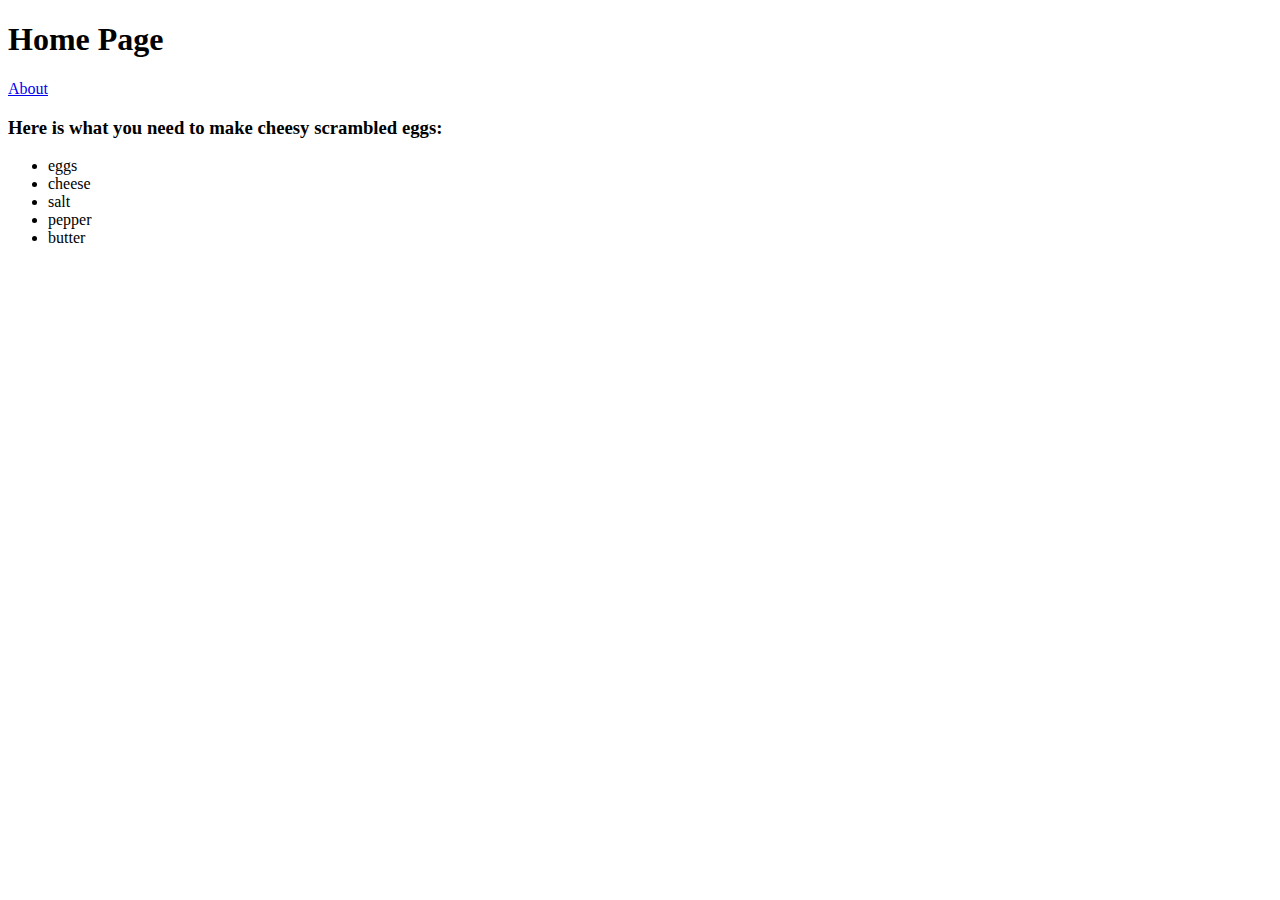
==== app/index.html @ fbad1777 "Merge pull request #8 from kevinEobrien/recipe_1" ====
<!DOCTYPE html>
<html>
  <head>
    <meta charset="utf-8">
    <title>Home Page</title>
    <link rel="stylesheet" href="styles.css">
  </head>
  <body>
    <header>
      <h1>Home Page</h1>
      <nav>
        <a href="about.html">About</a>
      </nav>
    </header>
    <h3>Here is what you need to make cheesy scrambled eggs:</h3>
    <ul>
      <li>eggs</li>
      <li>cheese</li>
      <li>salt</li>
      <li>pepper</li>
      <li>butter</li>
    </ul>
  </body>
</html>
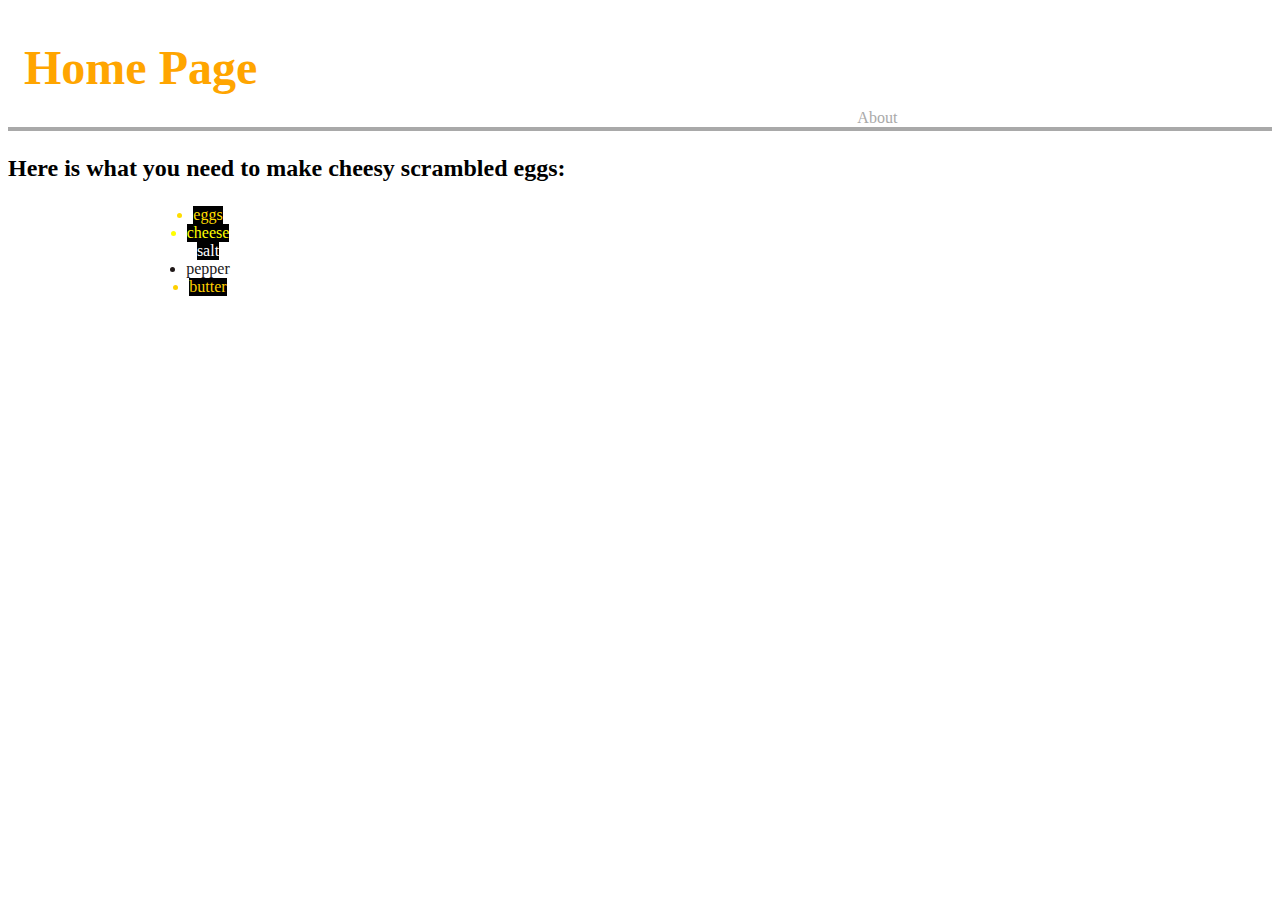
==== commit ea63678c: "changed css" ====
--- a/app/index.html
+++ b/app/index.html
@@ -1,24 +1,27 @@
 <!DOCTYPE html>
 <html>
-  <head>
-    <meta charset="utf-8">
-    <title>Home Page</title>
-    <link rel="stylesheet" href="styles.css">
-  </head>
-  <body>
-    <header>
-      <h1>Home Page</h1>
-      <nav>
-        <a href="about.html">About</a>
-      </nav>
-    </header>
-    <h3>Here is what you need to make cheesy scrambled eggs:</h3>
-    <ul>
-      <li>eggs</li>
-      <li>cheese</li>
-      <li>salt</li>
-      <li>pepper</li>
-      <li>butter</li>
-    </ul>
-  </body>
-</html>
+
+<head>
+  <meta charset="utf-8">
+  <title>Home Page</title>
+  <link rel="stylesheet" href="styles/styles.css">
+</head>
+
+<body>
+  <header>
+    <h1>Home Page</h1>
+    <nav>
+      <a href="about.html">About</a>
+    </nav>
+  </header>
+  <h3>Here is what you need to make cheesy scrambled eggs:</h3>
+  <ul>
+    <li id="eggs">eggs</li>
+    <li id="cheese">cheese</li>
+    <li id="salt">salt</li>
+    <li id="pepper">pepper</li>
+    <li id="butter">butter</li>
+  </ul>
+</body>
+
+</html>--- a/app/styles/styles.css
+++ b/app/styles/styles.css
@@ -0,0 +1,61 @@
+header {
+  display: grid;
+  grid-template-columns: repeat(6, 1fr);
+  grid-gap: 10px;
+  align-items: end;
+  border-bottom: 0.3rem solid darkgrey;
+}
+
+h1 {
+  grid-column: 1/span 2;
+  font-size: 3rem;
+  margin-left: 1rem;
+  color: orange;
+}
+h3{
+  font-family:  "Times New Roman", serif;
+  font-size: 1.5rem;
+}
+
+nav {
+  grid-column: 5/ span 2;
+}
+
+nav a {
+  text-decoration: none;
+  color: darkgrey;
+  font-size: ;
+}
+
+
+ul {
+  display: flex;
+  flex-direction: column;
+  width: 25vw;
+  align-items: center;
+}
+li{
+  font-size: 1rem;
+  font-family: "veranda";
+}
+#eggs {
+  color: hsla(52, 100%, 50%, 1);
+  background-color: black;
+}
+
+#cheese {
+  color: yellow;
+  background-color: black;
+}
+#salt {
+  color: hsla(338, 100%, 100%, 1);
+  background-color: black;
+}
+#pepper {
+  color: hsla(0, 14%, 11%, 1);
+}
+#butter {
+  color: hsla(49, 100%, 50%, 1);
+  background-color: black;
+}
+
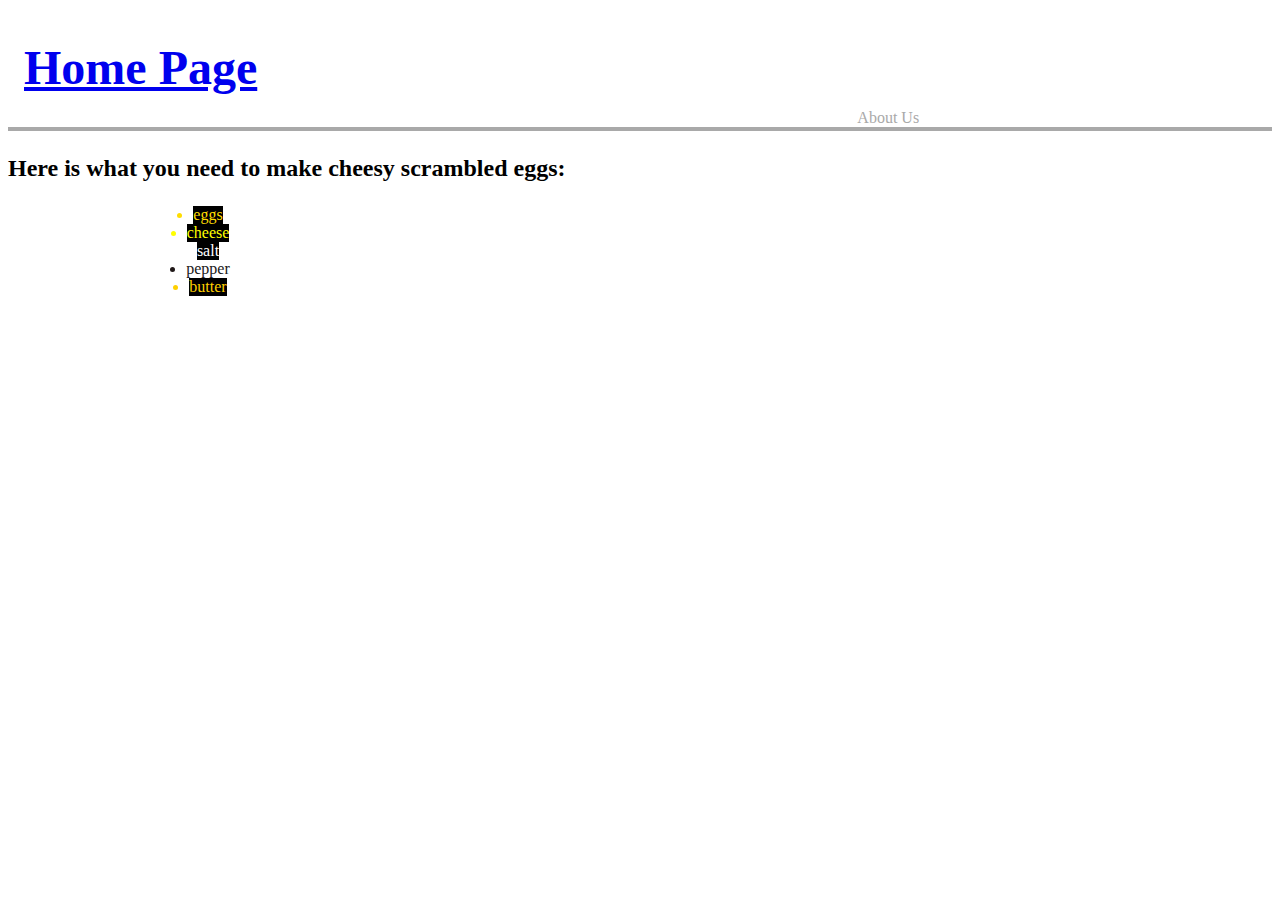
==== commit b00ebb9d: "Merge pull request #12 from bmj1985/newhtmlpage" ====
--- a/app/index.html
+++ b/app/index.html
@@ -9,9 +9,11 @@
 
 <body>
   <header>
-    <h1>Home Page</h1>
+    <h1>
+      <a href="index.html">Home Page</a>
+    </h1>
     <nav>
-      <a href="about.html">About</a>
+      <a href="brochure.html">About Us</a>
     </nav>
   </header>
   <h3>Here is what you need to make cheesy scrambled eggs:</h3>
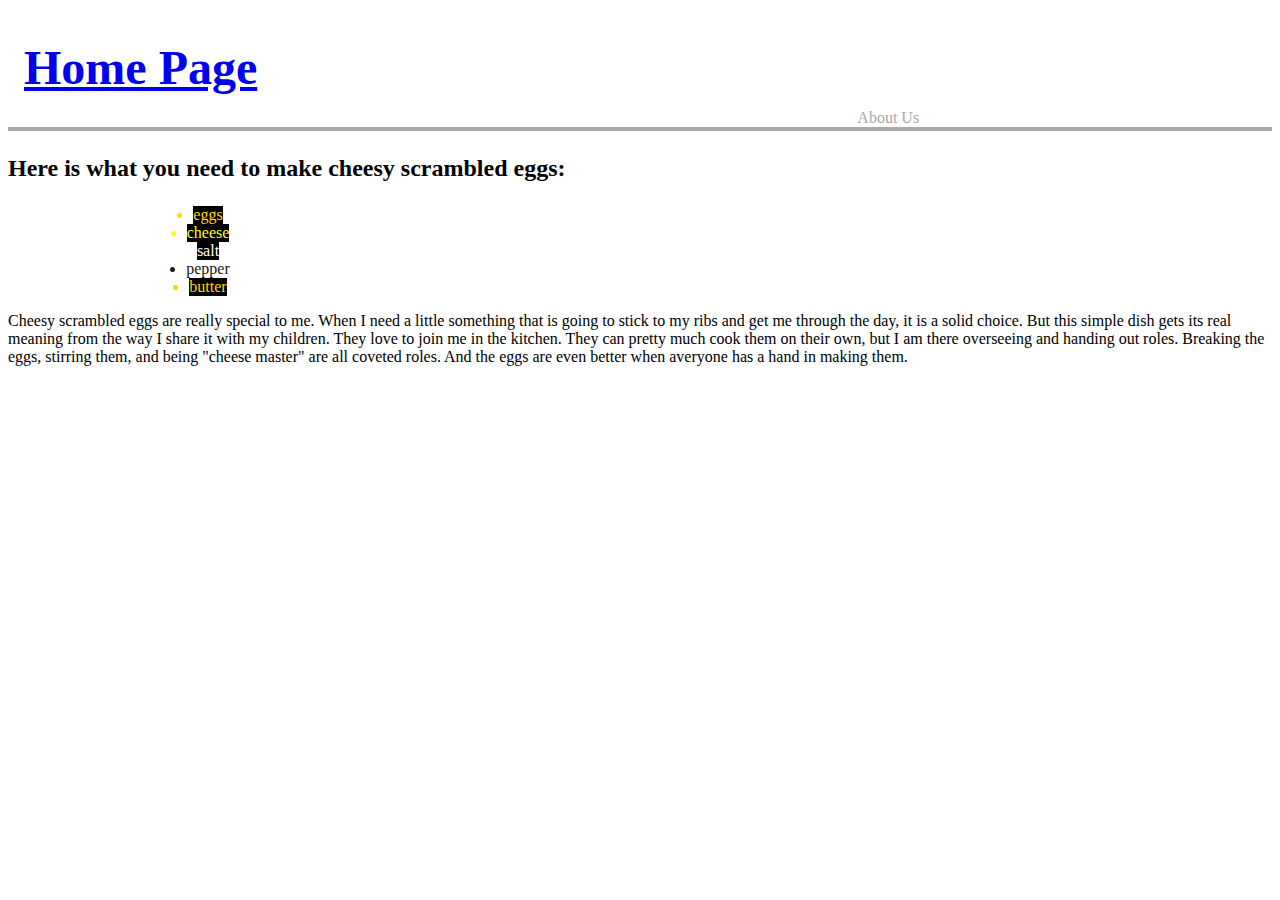
==== commit d70176c5: "Merge pull request #13 from kevinEobrien/paragraph_1" ====
--- a/app/index.html
+++ b/app/index.html
@@ -24,6 +24,7 @@
     <li id="pepper">pepper</li>
     <li id="butter">butter</li>
   </ul>
+  <p>Cheesy scrambled eggs are really special to me.  When I need a little something that is going to stick to my ribs and get me through the day, it is a solid choice. But this simple dish gets its real meaning from the way I share it with my children. They love to join me in the kitchen. They can pretty much cook them on their own, but I am there overseeing and handing out roles. Breaking the eggs, stirring them, and being "cheese master" are all coveted roles. And the eggs are even better when averyone has a hand in making them.</p>
 </body>
 
 </html>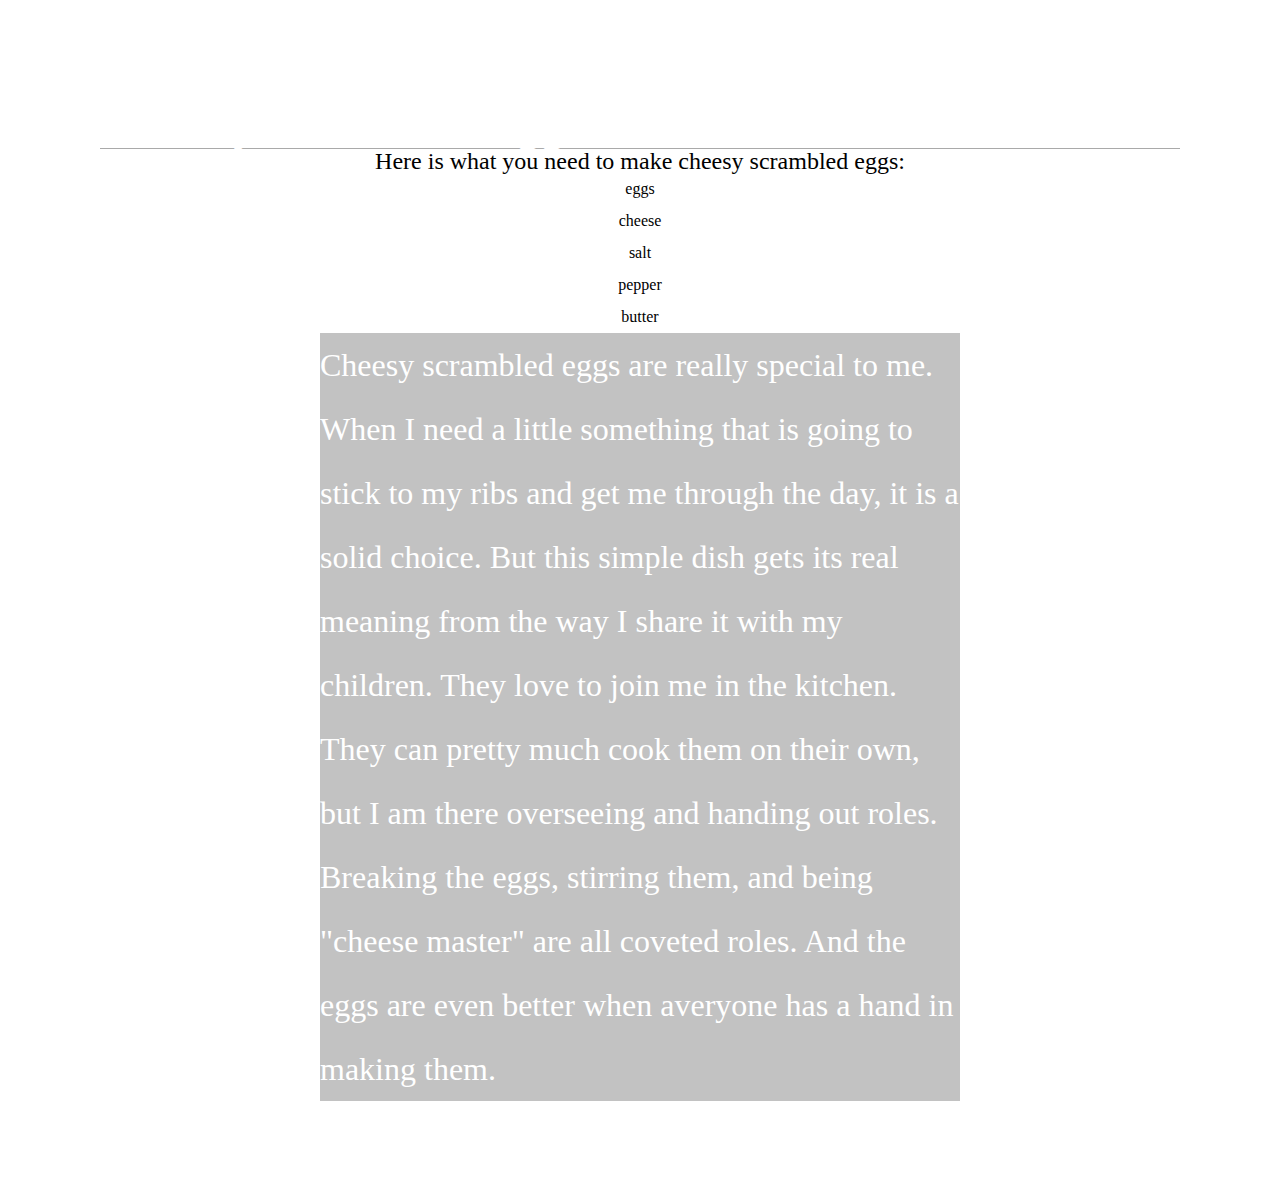
==== commit fc04ad65: "updated css" ====
--- a/app/index.html
+++ b/app/index.html
@@ -10,21 +10,28 @@
 <body>
   <header>
     <h1>
-      <a href="index.html">Home Page</a>
+      <a href="index.html">Cheesy Scrambled Eggs</a>
     </h1>
     <nav>
+      <a href="index.html">Home Page</a>
       <a href="brochure.html">About Us</a>
     </nav>
   </header>
-  <h3>Here is what you need to make cheesy scrambled eggs:</h3>
-  <ul>
-    <li id="eggs">eggs</li>
-    <li id="cheese">cheese</li>
-    <li id="salt">salt</li>
-    <li id="pepper">pepper</li>
-    <li id="butter">butter</li>
-  </ul>
-  <p>Cheesy scrambled eggs are really special to me.  When I need a little something that is going to stick to my ribs and get me through the day, it is a solid choice. But this simple dish gets its real meaning from the way I share it with my children. They love to join me in the kitchen. They can pretty much cook them on their own, but I am there overseeing and handing out roles. Breaking the eggs, stirring them, and being "cheese master" are all coveted roles. And the eggs are even better when averyone has a hand in making them.</p>
+  <main>
+    <h3>Here is what you need to make cheesy scrambled eggs:</h3>
+    <ul>
+      <li id="eggs">eggs</li>
+      <li id="cheese">cheese</li>
+      <li id="salt">salt</li>
+      <li id="pepper">pepper</li>
+      <li id="butter">butter</li>
+    </ul>
+    <p>Cheesy scrambled eggs are really special to me. When I need a little something that is going to stick to my ribs and
+      get me through the day, it is a solid choice. But this simple dish gets its real meaning from the way I share it with
+      my children. They love to join me in the kitchen. They can pretty much cook them on their own, but I am there overseeing
+      and handing out roles. Breaking the eggs, stirring them, and being "cheese master" are all coveted roles. And the eggs
+      are even better when averyone has a hand in making them.</p>
+  </main>
 </body>
 
 </html>--- a/app/styles/styles.css
+++ b/app/styles/styles.css
@@ -1,9 +1,173 @@
+/* http://meyerweb.com/eric/tools/css/reset/ 
+   v2.0 | 20110126
+   License: none (public domain)
+*/
+
+html,
+body,
+div,
+span,
+applet,
+object,
+iframe,
+h1,
+h2,
+h3,
+h4,
+h5,
+h6,
+p,
+blockquote,
+pre,
+a,
+abbr,
+acronym,
+address,
+big,
+cite,
+code,
+del,
+dfn,
+em,
+img,
+ins,
+kbd,
+q,
+s,
+samp,
+small,
+strike,
+strong,
+sub,
+sup,
+tt,
+var,
+b,
+u,
+i,
+center,
+dl,
+dt,
+dd,
+ol,
+ul,
+li,
+fieldset,
+form,
+label,
+legend,
+table,
+caption,
+tbody,
+tfoot,
+thead,
+tr,
+th,
+td,
+article,
+aside,
+canvas,
+details,
+embed,
+figure,
+figcaption,
+footer,
+header,
+hgroup,
+menu,
+nav,
+output,
+ruby,
+section,
+summary,
+time,
+mark,
+audio,
+video {
+  margin: 0;
+  padding: 0;
+  border: 0;
+  font-size: 100%;
+  font: inherit;
+  vertical-align: baseline;
+  text-decoration: none;
+}
+/* HTML5 display-role reset for older browsers */
+article,
+aside,
+details,
+figcaption,
+figure,
+footer,
+header,
+hgroup,
+menu,
+nav,
+section {
+  display: block;
+}
+body {
+  line-height: 1;
+}
+ol,
+ul {
+  list-style: none;
+}
+blockquote,
+q {
+  quotes: none;
+}
+blockquote:before,
+blockquote:after,
+q:before,
+q:after {
+  content: '';
+  content: none;
+}
+table {
+  border-collapse: collapse;
+  border-spacing: 0;
+}
+/* -------------------------------- */
+a:link {
+  color: white;
+}
+
+a:visited {
+  color: white;
+}
+
+a:hover {
+  color: white;
+}
+
+a:active {
+  color: light grey;
+}
+
+body {
+  display: flex;
+  flex-direction: column;
+  margin: 100px;
+  background-image: url('https://images.duckduckgo.com/iu/?u=https%3A%2F%2Ftse2.mm.bing.net%2Fth%3Fid%3DOIP.aLtnmP2PR-eoABzl_6w-1QHaFj%26pid%3D15.1&f=1');
+  background-repeat: no-repeat;
+  background-size: cover;
+}
+
+nav {
+  align-items: center;
+}
+
 header {
-  display: grid;
-  grid-template-columns: repeat(6, 1fr);
-  grid-gap: 10px;
-  align-items: end;
-  border-bottom: 0.3rem solid darkgrey;
+  display: flex;
+  justify-content: space-between;
+  border-bottom: 1px solid darkgrey;
+}
+
+main {
+  display: flex;
+  flex-direction: column;
+  align-items: center;
 }
 
 h1 {
@@ -12,21 +176,22 @@
   margin-left: 1rem;
   color: orange;
 }
-h3{
-  font-family:  "Times New Roman", serif;
+h3 {
+  font-family: 'Times New Roman', serif;
   font-size: 1.5rem;
+  align-items: center;
 }
 
 nav {
   grid-column: 5/ span 2;
+  align-items: center;
 }
 
 nav a {
   text-decoration: none;
   color: darkgrey;
-  font-size: ;
-}
-
+  align-items: center;
+}
 
 ul {
   display: flex;
@@ -34,28 +199,17 @@
   width: 25vw;
   align-items: center;
 }
-li{
+li {
   font-size: 1rem;
-  font-family: "veranda";
-}
-#eggs {
-  color: hsla(52, 100%, 50%, 1);
-  background-color: black;
-}
-
-#cheese {
-  color: yellow;
-  background-color: black;
-}
-#salt {
-  color: hsla(338, 100%, 100%, 1);
-  background-color: black;
-}
-#pepper {
-  color: hsla(0, 14%, 11%, 1);
-}
-#butter {
-  color: hsla(49, 100%, 50%, 1);
-  background-color: black;
-}
-
+  font-family: 'veranda';
+  line-height: 200%;
+}
+
+p {
+  color: white;
+  background: hsla(0, 0%, 0%, 0.24);
+  width: 50vw;
+  justify-content: center;
+  font-size: 2rem;
+  line-height: 200%;
+}
